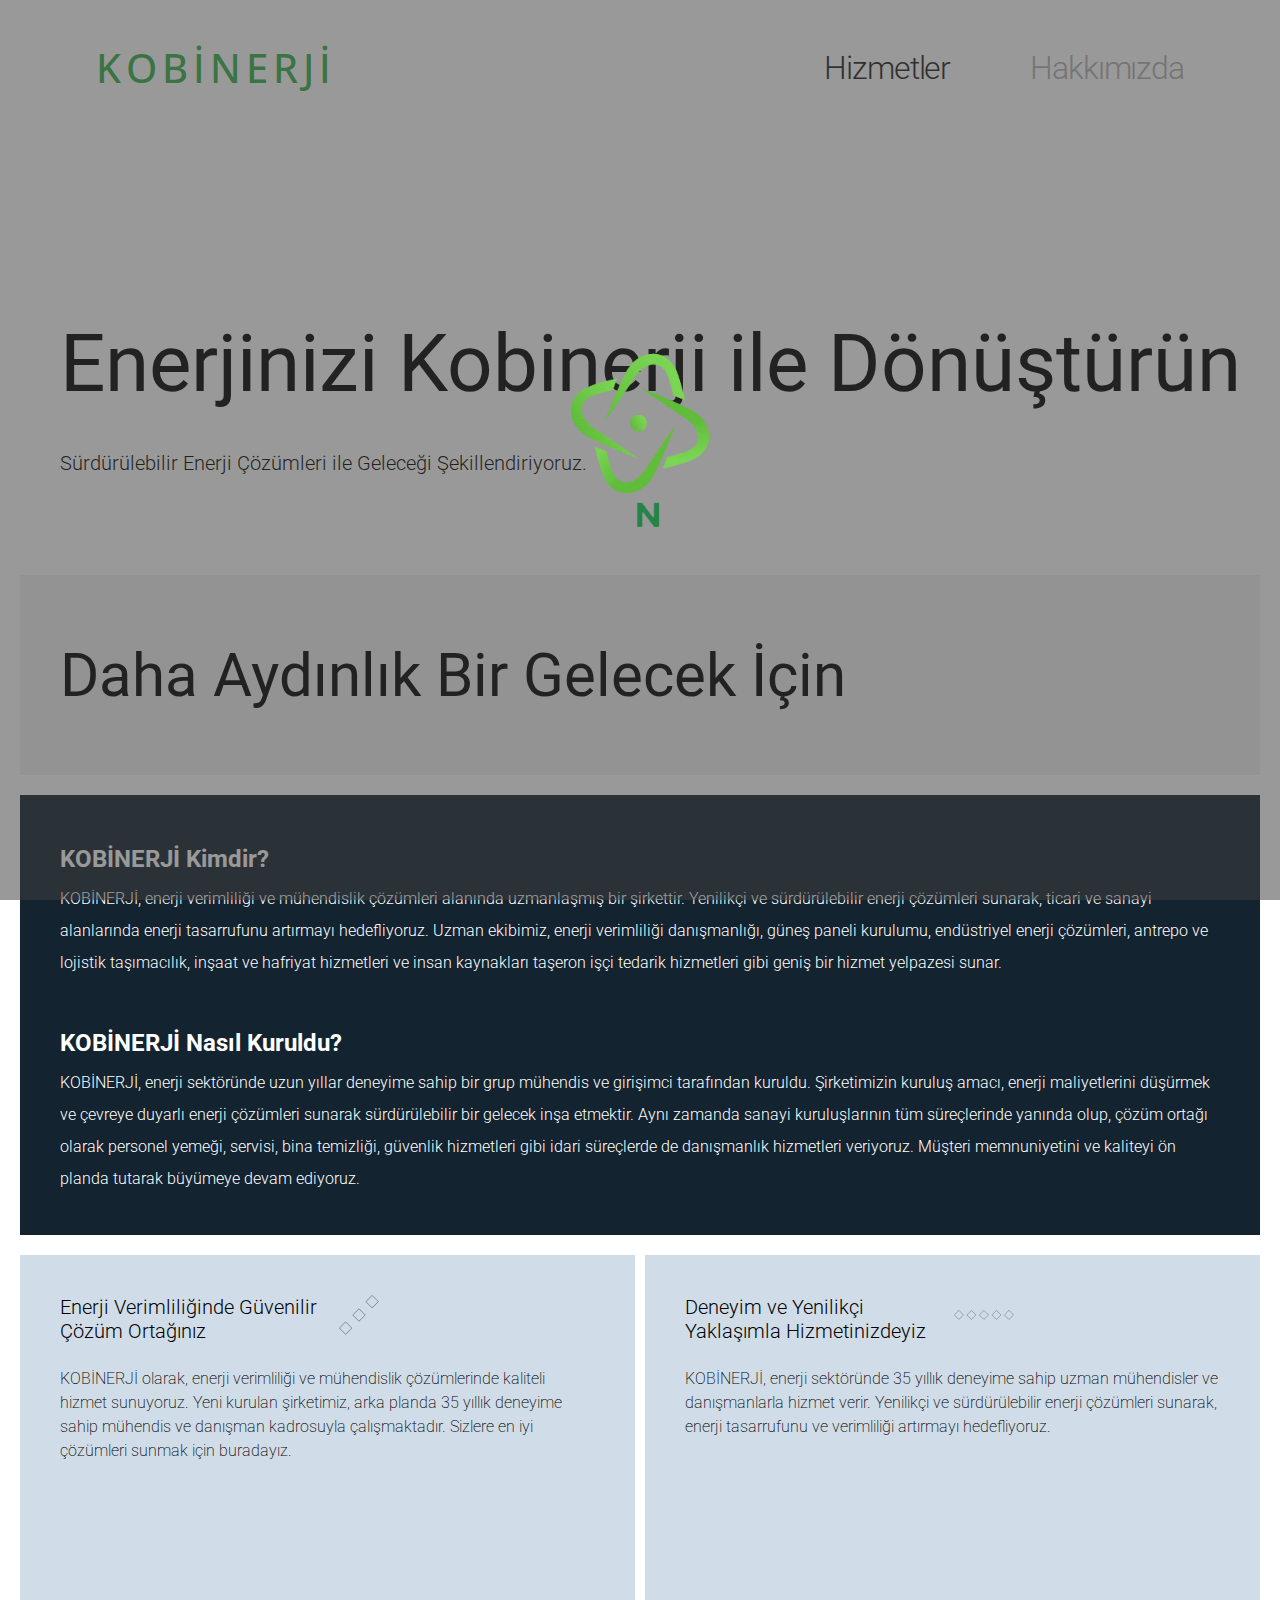
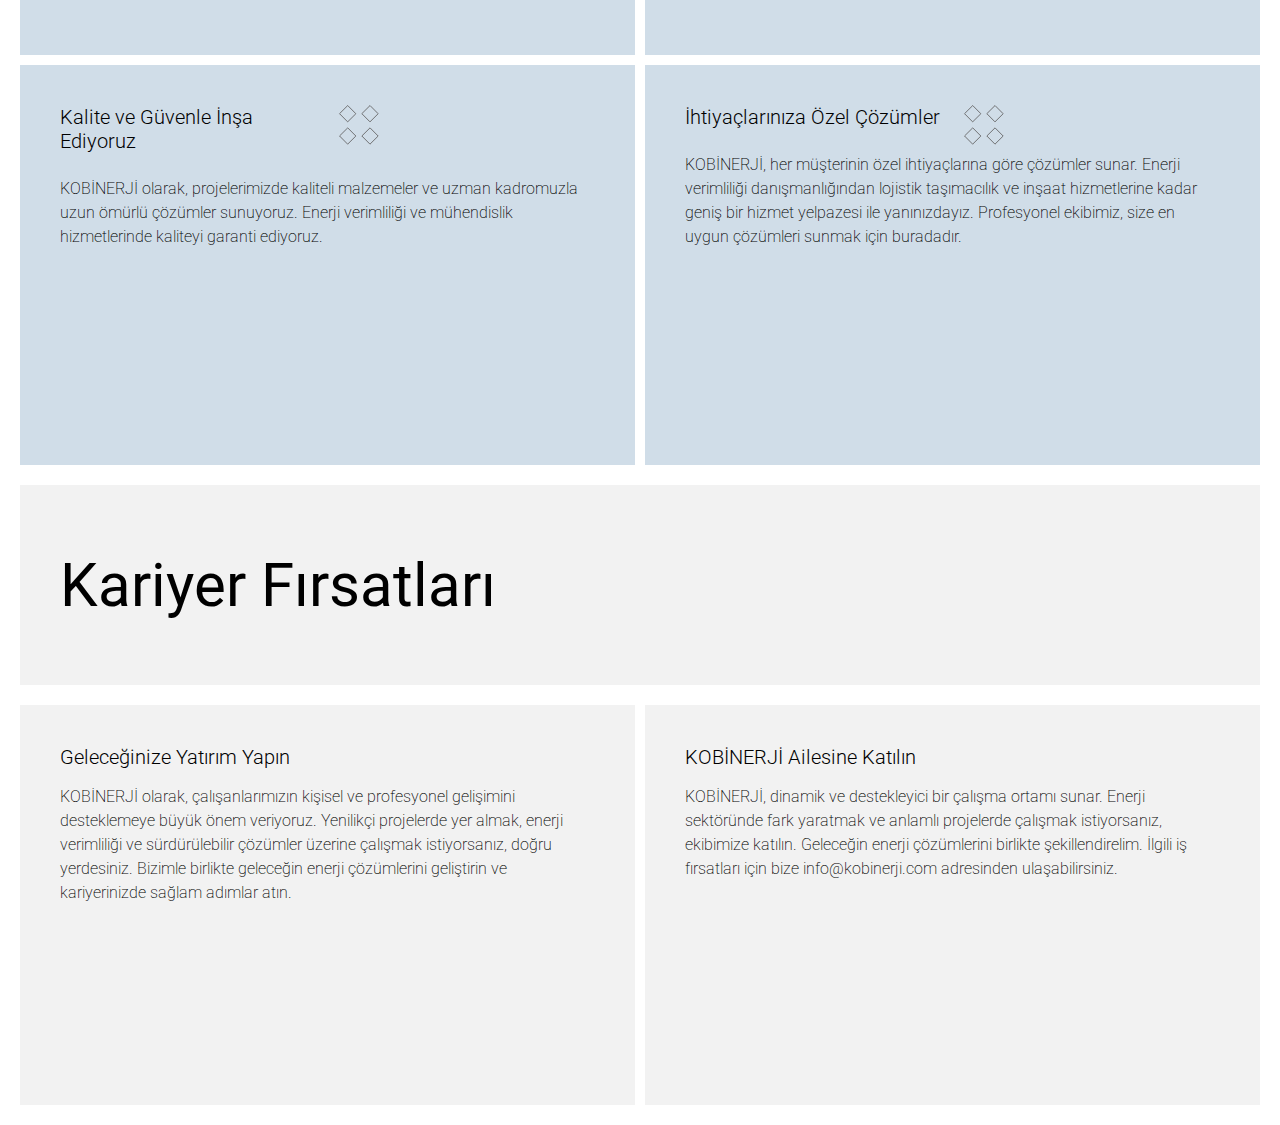
==== about.html @ 81b30db2 "added svg s" ====
<!DOCTYPE html>
<html lang="en">
  <head>
    <meta charset="UTF-8" />
    <meta name="viewport" content="width=device-width, initial-scale=1.0" />
    <title>Document</title>
    <link rel="stylesheet" href="about.css" />
    <link rel="stylesheet" href="style.css" />
    <link rel="preconnect" href="https://fonts.googleapis.com" />
    <link rel="preconnect" href="https://fonts.gstatic.com" crossorigin />
    <link
      href="https://fonts.googleapis.com/css2?family=Roboto:ital,wght@0,100;0,300;0,400;0,500;0,700;0,900;1,100;1,300;1,400;1,500;1,700;1,900&display=swap"
      rel="stylesheet"
    />
    <link
      href="https://fonts.googleapis.com/css2?family=Open+Sans:ital,wght@0,300..800;1,300..800&display=swap"
      rel="stylesheet"
    />
  </head>
  <body>
    <div id="preloader"></div>
    <nav class="nav-bar">
      <ul class="menu">
        <li><a href="index.html" class="link main-logo">KOBİNERJİ</a></li>
        <div class="second-nav-part">
          <li><a href="index.html" class="link">Hizmetler</a></li>
          <li><a href="about.html" class="link active-link">Hakkımızda</a></li>
          <!-- <li><a href="#" class="link">Contact Us</a></li> -->
        </div>
      </ul>
    </nav>

    <main>
      <div class="info-div-1">
        <div class="absolute-pos">
          <h2 class="header-text">Enerjinizi Kobinerji ile Dönüştürün</h2>
          <h4>
            Sürdürülebilir Enerji Çözümleri ile Geleceği Şekillendiriyoruz.
          </h4>
        </div>
      </div>

      <div class="info-div-2">
        <h2 class="header-text-2">Daha Aydınlık Bir Gelecek İçin</h2>
      </div>

      <div class="info-div-3">
        <div class="paragraph-text">
          <h4>KOBİNERJİ Kimdir?</h4>
          <p>
            KOBİNERJİ, enerji verimliliği ve mühendislik çözümleri alanında
            uzmanlaşmış bir şirkettir. Yenilikçi ve sürdürülebilir enerji
            çözümleri sunarak, ticari ve sanayi alanlarında enerji tasarrufunu
            artırmayı hedefliyoruz. Uzman ekibimiz, enerji verimliliği
            danışmanlığı, güneş paneli kurulumu, endüstriyel enerji çözümleri,
            antrepo ve lojistik taşımacılık, inşaat ve hafriyat hizmetleri ve
            insan kaynakları taşeron işçi tedarik hizmetleri gibi geniş bir
            hizmet yelpazesi sunar.
          </p>
        </div>
        <div class="paragraph-text">
          <h4>KOBİNERJİ Nasıl Kuruldu?</h4>
          <p>
            KOBİNERJİ, enerji sektöründe uzun yıllar deneyime sahip bir grup
            mühendis ve girişimci tarafından kuruldu. Şirketimizin kuruluş
            amacı, enerji maliyetlerini düşürmek ve çevreye duyarlı enerji
            çözümleri sunarak sürdürülebilir bir gelecek inşa etmektir. Aynı
            zamanda sanayi kuruluşlarının tüm süreçlerinde yanında olup, çözüm
            ortağı olarak personel yemeği, servisi, bina temizliği, güvenlik
            hizmetleri gibi idari süreçlerde de danışmanlık hizmetleri
            veriyoruz. Müşteri memnuniyetini ve kaliteyi ön planda tutarak
            büyümeye devam ediyoruz.
          </p>
        </div>
      </div>
      <div class="main-grid">
        <div class="grid-item">
          <div class="flex-row">
            <h3>Enerji Verimliliğinde Güvenilir Çözüm Ortağınız</h3>
            <img class="svg" src="Group 99.svg" />
          </div>
          <h4>
            KOBİNERJİ olarak, enerji verimliliği ve mühendislik çözümlerinde
            kaliteli hizmet sunuyoruz. Yeni kurulan şirketimiz, arka planda 35
            yıllık deneyime sahip mühendis ve danışman kadrosuyla çalışmaktadır.
            Sizlere en iyi çözümleri sunmak için buradayız.
          </h4>
        </div>
        <div class="grid-item">
          <div class="flex-row">
            <h3>Deneyim ve Yenilikçi Yaklaşımla Hizmetinizdeyiz</h3>
            <img class="svg" src="Group 101.svg" />
          </div>
          <h4>
            KOBİNERJİ, enerji sektöründe 35 yıllık deneyime sahip uzman
            mühendisler ve danışmanlarla hizmet verir. Yenilikçi ve
            sürdürülebilir enerji çözümleri sunarak, enerji tasarrufunu ve
            verimliliği artırmayı hedefliyoruz.
          </h4>
        </div>
        <div class="grid-item">
          <div class="flex-row">
            <h3>Kalite ve Güvenle İnşa Ediyoruz</h3>
            <img class="svg" src="Group 102.svg" />
          </div>
          <h4>
            KOBİNERJİ olarak, projelerimizde kaliteli malzemeler ve uzman
            kadromuzla uzun ömürlü çözümler sunuyoruz. Enerji verimliliği ve
            mühendislik hizmetlerinde kaliteyi garanti ediyoruz.
          </h4>
        </div>
        <div class="grid-item">
          <div class="flex-row">
            <h3>İhtiyaçlarınıza Özel Çözümler</h3>
            <img class="svg" src="Group 102.svg" />
          </div>
          <h4>
            KOBİNERJİ, her müşterinin özel ihtiyaçlarına göre çözümler sunar.
            Enerji verimliliği danışmanlığından lojistik taşımacılık ve inşaat
            hizmetlerine kadar geniş bir hizmet yelpazesi ile yanınızdayız.
            Profesyonel ekibimiz, size en uygun çözümleri sunmak için buradadır.
          </h4>
        </div>
      </div>

      <div class="info-div-2">
        <h2 class="header-text-2">Kariyer Fırsatları</h2>
      </div>

      <div class="main-grid">
        <div class="grid-item color-grey">
          <h3>Geleceğinize Yatırım Yapın</h3>
          <h4>
            KOBİNERJİ olarak, çalışanlarımızın kişisel ve profesyonel gelişimini
            desteklemeye büyük önem veriyoruz. Yenilikçi projelerde yer almak,
            enerji verimliliği ve sürdürülebilir çözümler üzerine çalışmak
            istiyorsanız, doğru yerdesiniz. Bizimle birlikte geleceğin enerji
            çözümlerini geliştirin ve kariyerinizde sağlam adımlar atın.
          </h4>
        </div>

        <div class="grid-item color-grey">
          <h3>KOBİNERJİ Ailesine Katılın</h3>
          <h4>
            KOBİNERJİ, dinamik ve destekleyici bir çalışma ortamı sunar. Enerji
            sektöründe fark yaratmak ve anlamlı projelerde çalışmak
            istiyorsanız, ekibimize katılın. Geleceğin enerji çözümlerini
            birlikte şekillendirelim. İlgili iş fırsatları için bize
            info@kobinerji.com adresinden ulaşabilirsiniz.
          </h4>
        </div>
      </div>
    </main>
    <script src="about.js"></script>
  </body>
</html>
---- about.css ----
main {
  padding: 20px 20px;
  display: flex;
  flex-direction: column;
  gap: 20px;
}

.info-div-1 {
  width: 100%;
  padding: 40px;
  height: 400px;
  background: no-repeat url("banner-image.jpg");
  background-size: cover;
  position: relative;
}
.header-text {
  margin-top: auto;
  font-size: 80px;
  font-weight: 400;
}

.info-div-1 h4 {
  padding-top: 40px;
  font-size: 20px;
  font-weight: 300;
}

.absolute-pos {
  position: absolute;
  bottom: 80px;
}

.header-text-2 {
  font-size: 60px;
  font-weight: 400;
}

.info-div-2 {
  display: flex;
  align-items: center;
  width: 100%;
  height: 200px;
  background-color: #f2f2f2;
  padding: 40px;
}

.info-div-3 {
  display: flex;
  flex-direction: column;
  align-items: center;
  gap: 40px;
  width: 100%;
  background-color: #13232f;
  padding: 40px;
  color: white;
}

.paragraph-text {
  font-size: 24px;
  font-weight: 300;
  line-height: 2rem;
}

.paragraph-text h4 {
  padding-top: 8px;
  margin-bottom: 8px;
}

.paragraph-text p {
  font-size: 16px;
  line-height: 2rem;
}

.main-grid {
  display: grid;
  width: 100%;
  grid-gap: 10px;
  grid-template-columns: 1fr 1fr;
  height: fit-content;
}

.grid-item {
  padding-top: 40px;
  padding: 40px;
  min-height: 400px;
  background-color: #d0dde8;
  display: flex;
  flex-direction: column;
  align-items: flex-start;
  justify-content: flex-start;
}

.grid-item h3 {
  font-size: 20px;
  padding-bottom: 16px;
  font-weight: 300;
  width: 24ch;
}

.grid-item h4 {
  font-size: 16px;
  font-weight: 200;
  line-height: 1.5rem;
}

.color-grey {
  background-color: #f2f2f2 !important;
}

.svg {
  width: 60px;
  height: 40px;
}

@media (max-width: 850px) {
  .header-text {
    font-size: 60px;
  }
  .header-text-2 {
    font-size: 30px;
  }
}

@media (max-width: 600px) {
  .header-text {
    font-size: 40px;
  }
  .header-text-2 {
    font-size: 30px;
  }

  .grid-item {
    padding: 20px;
    padding-top: 40px;
  }

  .main-grid {
    grid-template-columns: 1fr;
  }
}
@media (max-width: 400px) {
  .info-div-1 {
    padding: 10px;
  }
  .info-div-2 {
    padding: 10px;
  }
  .info-div-3 {
    padding: 20px;
  }

  .grid-item {
    padding: 10px;
  }

  /* .grid-item h4 {
    font-size: 12px;
  }
  .grid-item h3 {
    font-size: 16px;
  } */
}
---- style.css ----
body::-webkit-scrollbar {
  display: none;
}

.example {
  -ms-overflow-style: none; /* IE and Edge */
  scrollbar-width: none; /* Firefox */
}

* {
  margin: 0;
  padding: 0;
  font-family: "Roboto", sans-serif;
  box-sizing: border-box;
}

ul {
  list-style-type: none;
}

.body {
  width: 100%;
  height: 100%;
}

a {
  cursor: pointer;
}

.container {
  font-family: "Roboto", sans-serif;
  margin: 0 auto;
  height: 85vh;
  overflow-y: scroll;
  scroll-snap-type: y mandatory;
  bottom: 0px;
  width: 85%;
}

.project {
  height: 100%;
  scroll-snap-align: start;
  scroll-snap-stop: always;
  position: relative;
}

.absolute-text-4,
.absolute-text-5,
.absolute-text-3,
.absolute-text-2,
.absolute-text-1 {
  position: absolute;
  bottom: 40%;
  left: -50%;
  transform: translate(0%, -50%);
  opacity: 0;
  font-size: 120px;
}

.header-pic-container {
  position: relative;
}

.header-cont-text {
  position: absolute;
  bottom: 10%;
  font-size: 60px;
  color: rgb(255, 255, 255);
  padding-left: 40px;
  text-shadow: 0px 0px 6px rgb(167, 167, 167);
}

.text-color-1 {
  color: rgb(255, 255, 255);
}

.text-color-2 {
  color: rgb(255, 241, 228);
}

.text-color-3 {
  color: rgb(255, 255, 255);
}
.text-color-4 {
  color: rgb(255, 255, 255);
}

.main-photo {
  object-fit: cover;
  height: 100%;
  width: 100%;
}

.photo-slider-flex {
  display: flex;
  flex-direction: row;
  justify-content: center;
  gap: 10px;
  position: relative;
  width: 100%;
  height: 85%;
}

.img-main {
  height: 600px;
  width: 100%;
  object-fit: cover;
}

.progress-slider {
  display: flex;
  flex-direction: column;
  gap: 20px;
  position: absolute;
  top: 55%;
  right: 60px;
  transform: translateY(-50%);
}

.slider-item {
  width: 20px;
  height: 2px;
  background-color: rgb(216, 216, 216);
}

.link {
  /* 
    text-transform: uppercase;*/
  text-decoration: none;
  color: #1f1f1f;
  font-size: 32px;
  font-weight: 300;
  line-height: 38px;
  letter-spacing: -0.035em;
  white-space: nowrap;
}

.link:hover {
  color: rgb(179, 176, 176);
}

.menu {
  display: flex;
  width: 100%;
  justify-content: space-between;
  margin-left: 7.5%;
  margin-right: 7.5%;
}

.second-nav-part {
  display: flex;
  gap: 80px;
}

.nav-bar {
  /* height: 20%;
  position: sticky;
  top: 0;
  left: 7.5%;
  right: 7.5%; */
  display: flex;
  align-items: center;
  height: 15vh;
}

.hide-scrolling {
  overflow-y: hidden;
}

.hide-item {
  display: none;
}

.details-container {
  width: 100%;
  padding: 20px 20px;
  margin-top: 40px;
}

.detail-element {
  display: flex;
  align-items: center;
  width: 100%;
  gap: 40px;
  padding: 20px 20px;
  border-radius: 8px;
  box-shadow: rgba(0, 0, 0, 0.05) 0px 0px 0px 1px,
    rgb(209, 213, 219) 0px 0px 0px 1px inset;
}

.details-column {
  display: flex;
  flex-direction: column;
  justify-content: center;
  align-items: center;
  gap: 60px;
  width: 100%;
}

.order-left {
  order: -3;
}

.paragraph-style {
  width: 50ch;
  line-height: 1.5;
  font-size: 24px;
  font-weight: 300;
  padding-left: 8px;
  padding-top: 8px;
}

.image-style {
  width: 60%;
  height: 100%;
  max-height: 800px;
  border-radius: 6px;
}

#preloader {
  background: hsla(0, 0%, 25%, 0.533) url(kobinerji_gf_Animated_Logo_3.gif)
    no-repeat center center;
  background-size: 200px;
  height: 100vh;
  width: 100%;
  position: fixed;
  z-index: 100;
}

.main-logo {
  color: rgb(52, 175, 70);
  font-weight: 500;
  font-size: 40px !important;
  letter-spacing: 5px;
  font-family: "Open Sans", sans-serif;
}

.special-design {
  background-color: #1f1f1f;
  color: aliceblue;
}

.active-link {
  color: rgb(179, 176, 176);
}

.highlighted-text {
  font-size: 28px;
  font-weight: 500;
  margin-bottom: 6px;
}

.flex-row {
  display: flex;
  gap: 5px;
  margin-bottom: 8px;
}

@media (max-width: 1250px) {
  .progress-slider {
    right: 20px;
  }
}

@media (max-width: 1450px) {
  .image-style {
    max-width: 700px;
  }
}

@media (max-width: 1300px) {
  .image-style {
    max-width: 600px;
  }
}

@media (max-width: 1150px) {
  .paragraph-style {
    font-size: 20px;
    font-weight: 400;
  }

  .image-style {
    max-width: 500px;
    max-height: 400px;
  }

  /* .second-nav-part {
    gap: 40px;
  } */
}

@media (max-width: 1050px) {
  .project h3 {
    font-size: 80px;
  }
}

@media (max-width: 800px) {
  .image-style {
    width: 50%;
    height: 100%;
  }
  .paragraph-style {
    width: 50%;
  }
}

@media (max-width: 950px) {
  .order-left {
    order: 0;
  }

  .image-style {
    order: -1;
  }

  .detail-element {
    padding: 20px 10px;
    flex-direction: column;
  }
  .image-style {
    width: 100%;
    height: 100%;
    max-width: none;
    max-height: 500px;
  }
  .paragraph-style {
    padding-top: 10px;
    padding-left: 10px;
    width: 100%;
    line-height: 2.3rem;
    font-size: 24px;
    /* text-align: center; */
  }
}

@media (max-width: 750px) {
  .link {
    font-size: 16px;
  }

  .main-logo {
    font-size: 24px !important;
  }

  .second-nav-part {
    gap: 30px;
  }

  .progress-slider {
    right: 10px;
  }

  .project h3 {
    font-size: 60px;
  }
}

@media (max-width: 600px) {
  .project h3 {
    font-size: 60px;
  }
}

@media (max-width: 400px) {
  .link {
    font-size: 16px;
  }

  .second-nav-part {
    gap: 10px;
  }

  .progress-slider {
    right: 10px;
  }

  .paragraph-style {
    font-size: 16px;
    line-height: 1.8rem;
  }

  .header-cont-text {
    font-size: 40px;
  }
  .menu {
    margin: 10px 8px;
  }
}

@media (max-width: 380px) {
  .main-logo {
    font-size: 16px !important;
  }

  .second-nav-part {
    gap: 10px;
  }

  .progress-slider {
    right: 4px;
  }

  .slider-item {
    width: 15px;
  }

  .project h3 {
    font-size: 40px;
  }
}
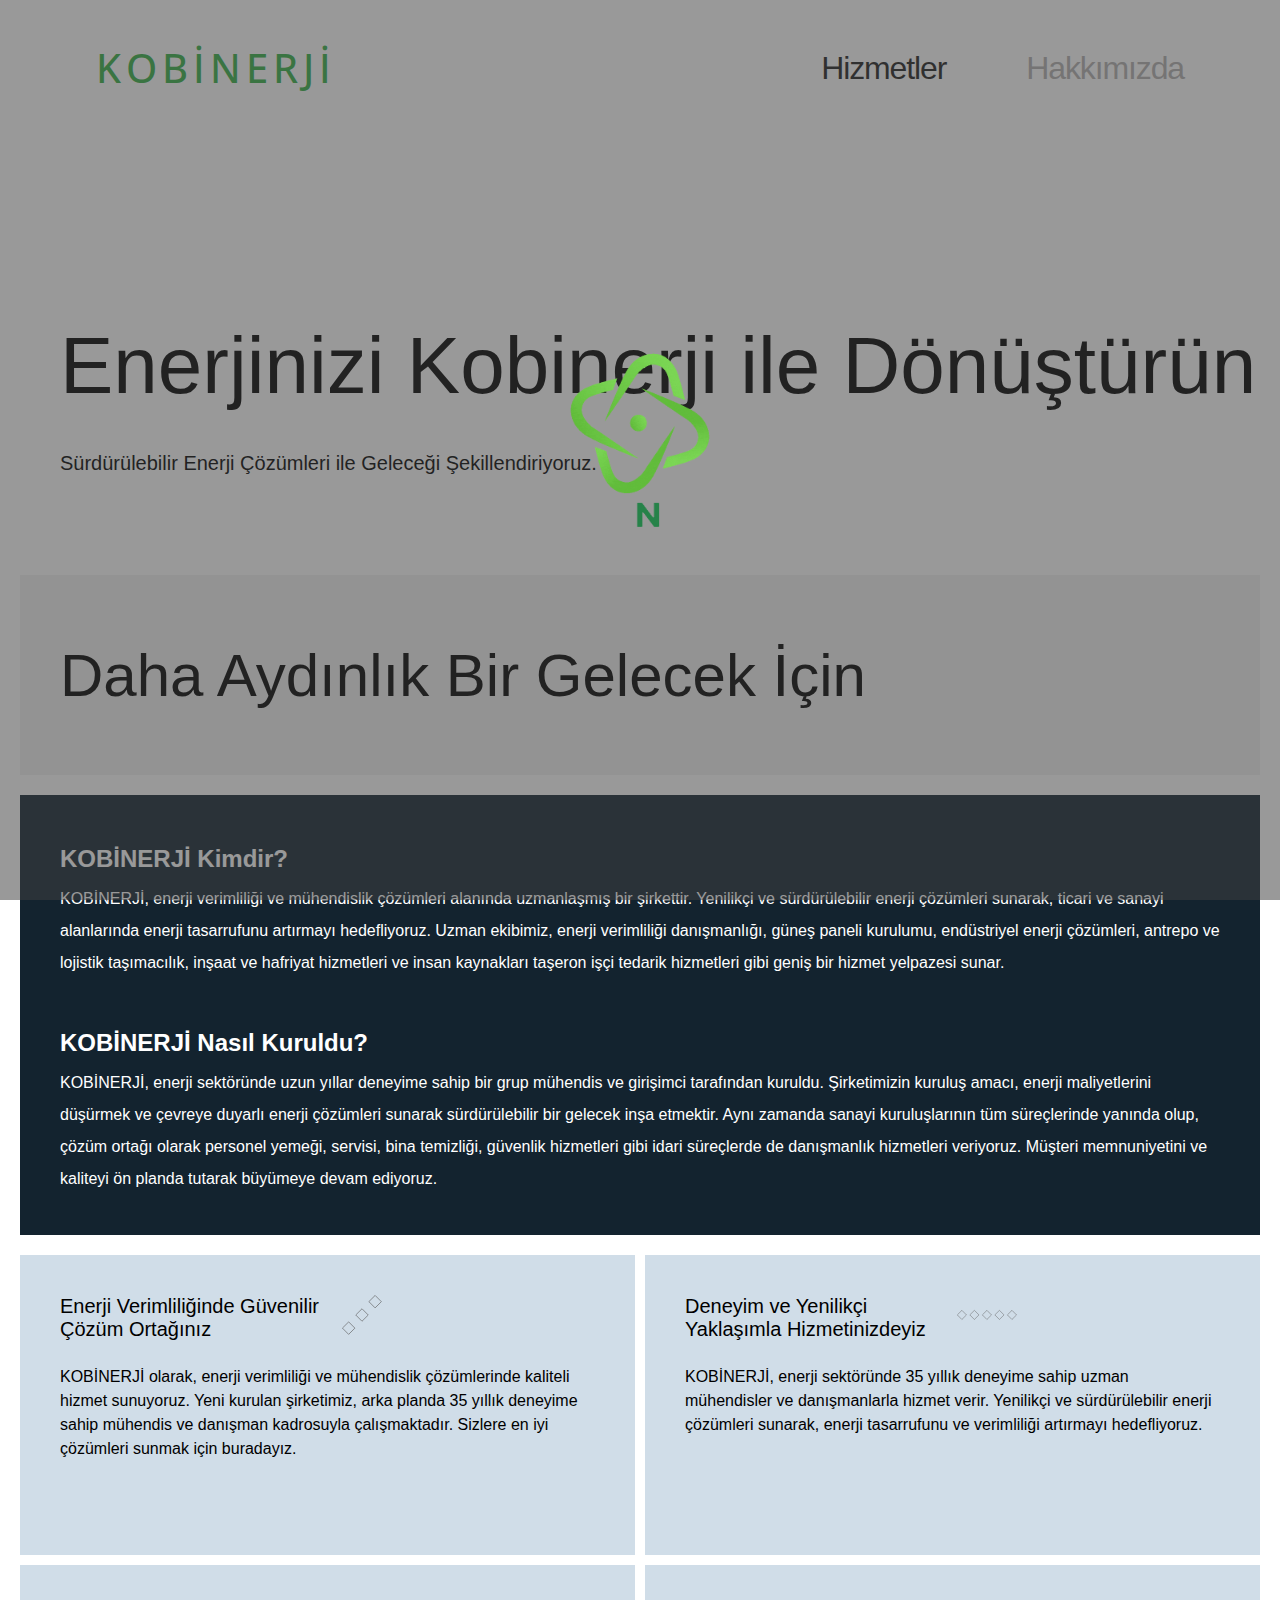
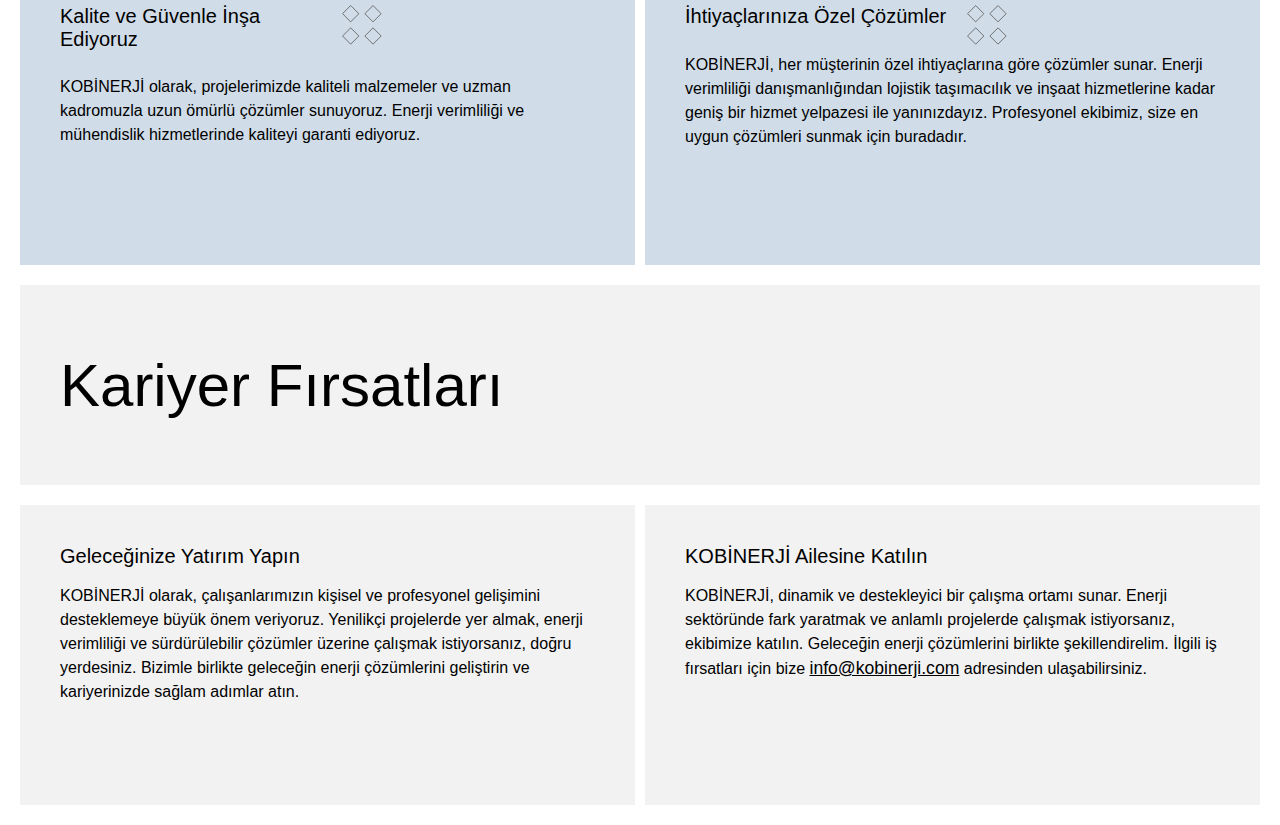
==== commit 657bab13: "Some font changes" ====
--- a/about.html
+++ b/about.html
@@ -4,8 +4,8 @@
     <meta charset="UTF-8" />
     <meta name="viewport" content="width=device-width, initial-scale=1.0" />
     <title>Document</title>
+    <link rel="stylesheet" href="style.css" />
     <link rel="stylesheet" href="about.css" />
-    <link rel="stylesheet" href="style.css" />
     <link rel="preconnect" href="https://fonts.googleapis.com" />
     <link rel="preconnect" href="https://fonts.gstatic.com" crossorigin />
     <link
@@ -146,7 +146,8 @@
             sektöründe fark yaratmak ve anlamlı projelerde çalışmak
             istiyorsanız, ekibimize katılın. Geleceğin enerji çözümlerini
             birlikte şekillendirelim. İlgili iş fırsatları için bize
-            info@kobinerji.com adresinden ulaşabilirsiniz.
+            <span class="bold-text-underlined">info@kobinerji.com</span>
+            adresinden ulaşabilirsiniz.
           </h4>
         </div>
       </div>
--- a/style.css
+++ b/style.css
@@ -10,7 +10,8 @@
 * {
   margin: 0;
   padding: 0;
-  font-family: "Roboto", sans-serif;
+  /* font-family: "Roboto", sans-serif; */
+  font-family: Helvetica Neue, Arial, sans-serif;
   box-sizing: border-box;
 }
 
@@ -28,7 +29,6 @@
 }
 
 .container {
-  font-family: "Roboto", sans-serif;
   margin: 0 auto;
   height: 85vh;
   overflow-y: scroll;
@@ -67,7 +67,7 @@
   font-size: 60px;
   color: rgb(255, 255, 255);
   padding-left: 40px;
-  text-shadow: 0px 0px 6px rgb(167, 167, 167);
+  text-shadow: 0px 0px 4px rgba(175, 175, 175, 0.907);
 }
 
 .text-color-1 {
--- a/about.css
+++ b/about.css
@@ -35,6 +35,9 @@
   font-weight: 400;
 }
 
+* {
+  font-family: Helvetica Neue, Arial, sans-serif;
+}
 .info-div-2 {
   display: flex;
   align-items: center;
@@ -82,24 +85,29 @@
 .grid-item {
   padding-top: 40px;
   padding: 40px;
-  min-height: 400px;
+  min-height: 300px;
   background-color: #d0dde8;
   display: flex;
   flex-direction: column;
   align-items: flex-start;
   justify-content: flex-start;
 }
+.bold-text-underlined {
+  text-decoration: underline;
+  font-weight: 500;
+  font-size: 1.1em;
+}
 
 .grid-item h3 {
   font-size: 20px;
   padding-bottom: 16px;
-  font-weight: 300;
+  font-weight: 400;
   width: 24ch;
 }
 
 .grid-item h4 {
   font-size: 16px;
-  font-weight: 200;
+  font-weight: 300;
   line-height: 1.5rem;
 }
 
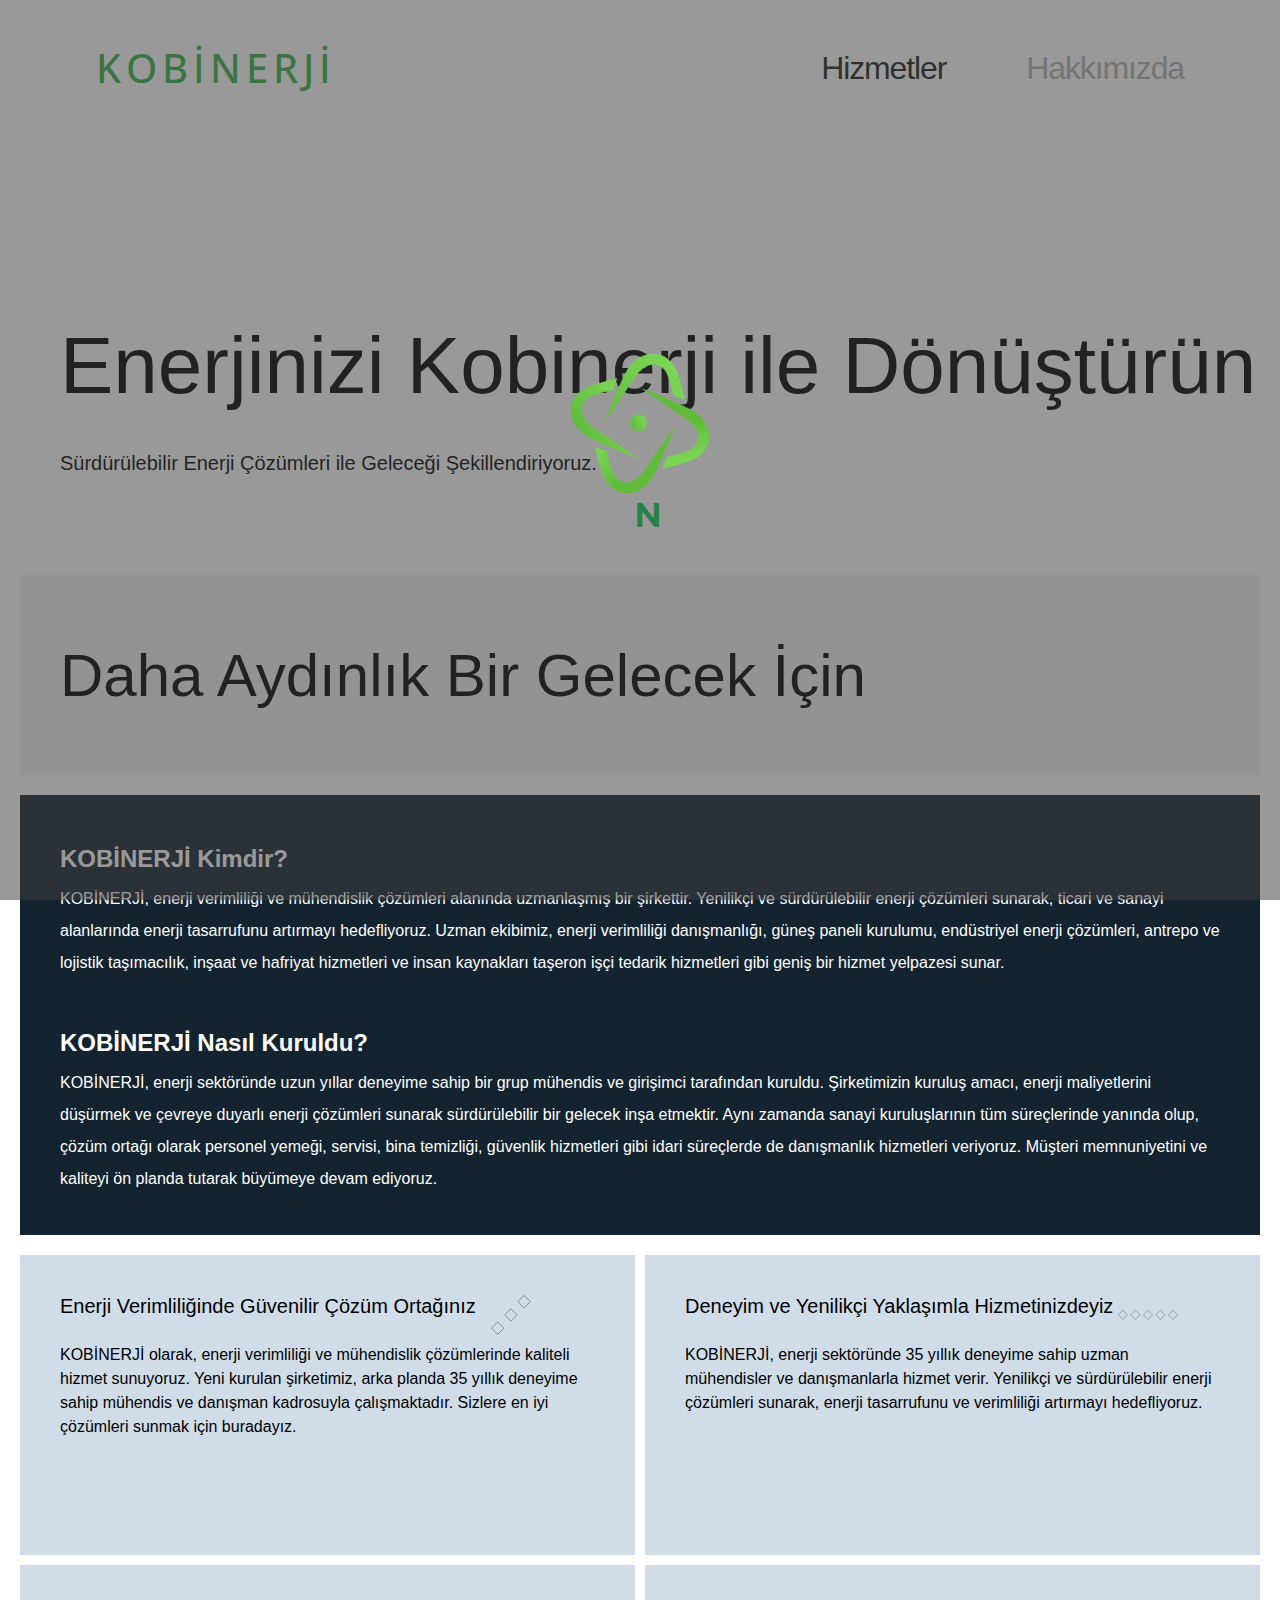
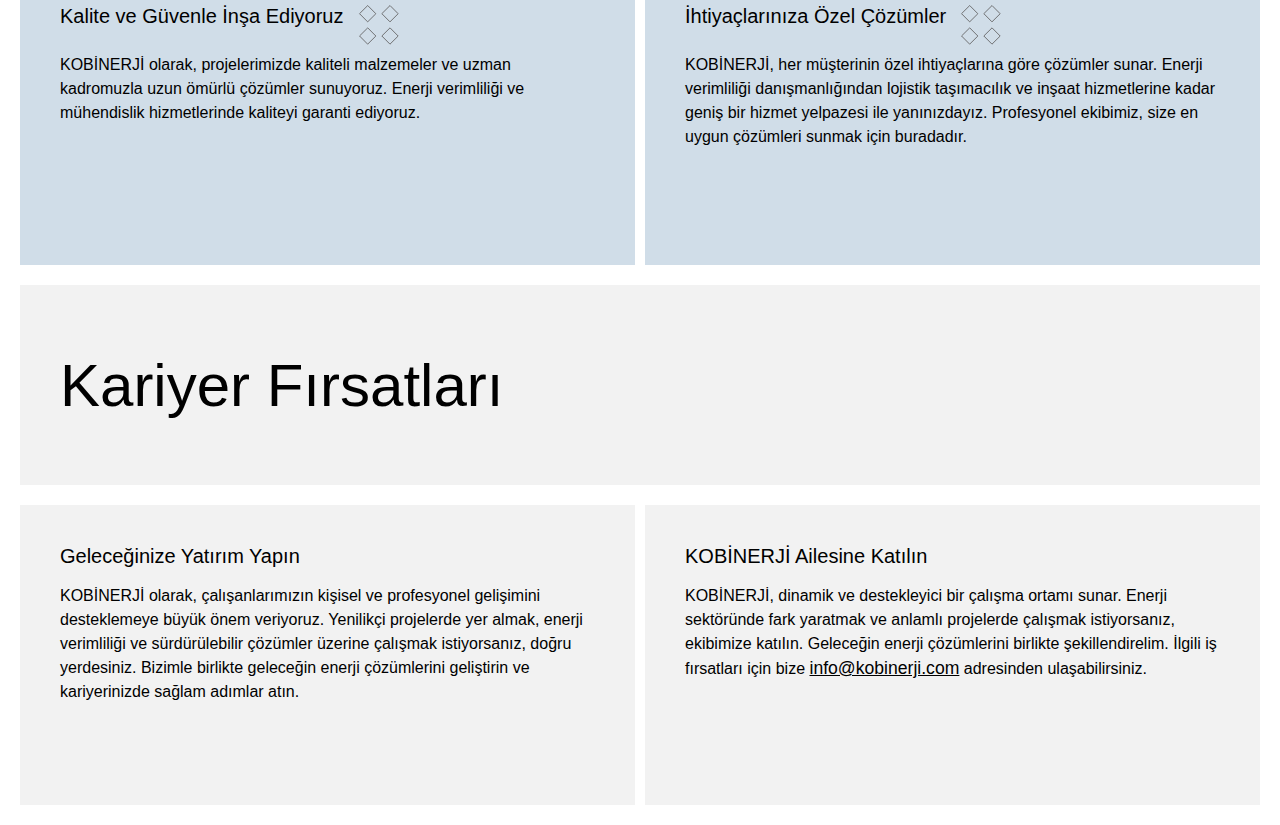
==== commit 836cb01a: "nav links" ====
--- a/about.html
+++ b/about.html
@@ -24,7 +24,7 @@
         <li><a href="index.html" class="link main-logo">KOBİNERJİ</a></li>
         <div class="second-nav-part">
           <li><a href="index.html" class="link">Hizmetler</a></li>
-          <li><a href="about.html" class="link active-link">Hakkımızda</a></li>
+          <li><a href="#" class="link active-link">Hakkımızda</a></li>
           <!-- <li><a href="#" class="link">Contact Us</a></li> -->
         </div>
       </ul>
--- a/style.css
+++ b/style.css
@@ -64,6 +64,8 @@
 .header-cont-text {
   position: absolute;
   bottom: 10%;
+  left: -1000%;
+  /* width: 24ch; */
   font-size: 60px;
   color: rgb(255, 255, 255);
   padding-left: 40px;
@@ -380,12 +382,12 @@
     font-size: 16px;
     line-height: 1.8rem;
   }
-
-  .header-cont-text {
-    font-size: 40px;
-  }
   .menu {
     margin: 10px 8px;
+  }
+
+  .header-cont-text {
+    font-size: 30px;
   }
 }
 
@@ -410,3 +412,9 @@
     font-size: 40px;
   }
 }
+
+@media (max-width: 380px) {
+  .link {
+    font-size: 12px;
+  }
+}
--- a/about.css
+++ b/about.css
@@ -102,7 +102,7 @@
   font-size: 20px;
   padding-bottom: 16px;
   font-weight: 400;
-  width: 24ch;
+  /* width: 24ch; */
 }
 
 .grid-item h4 {
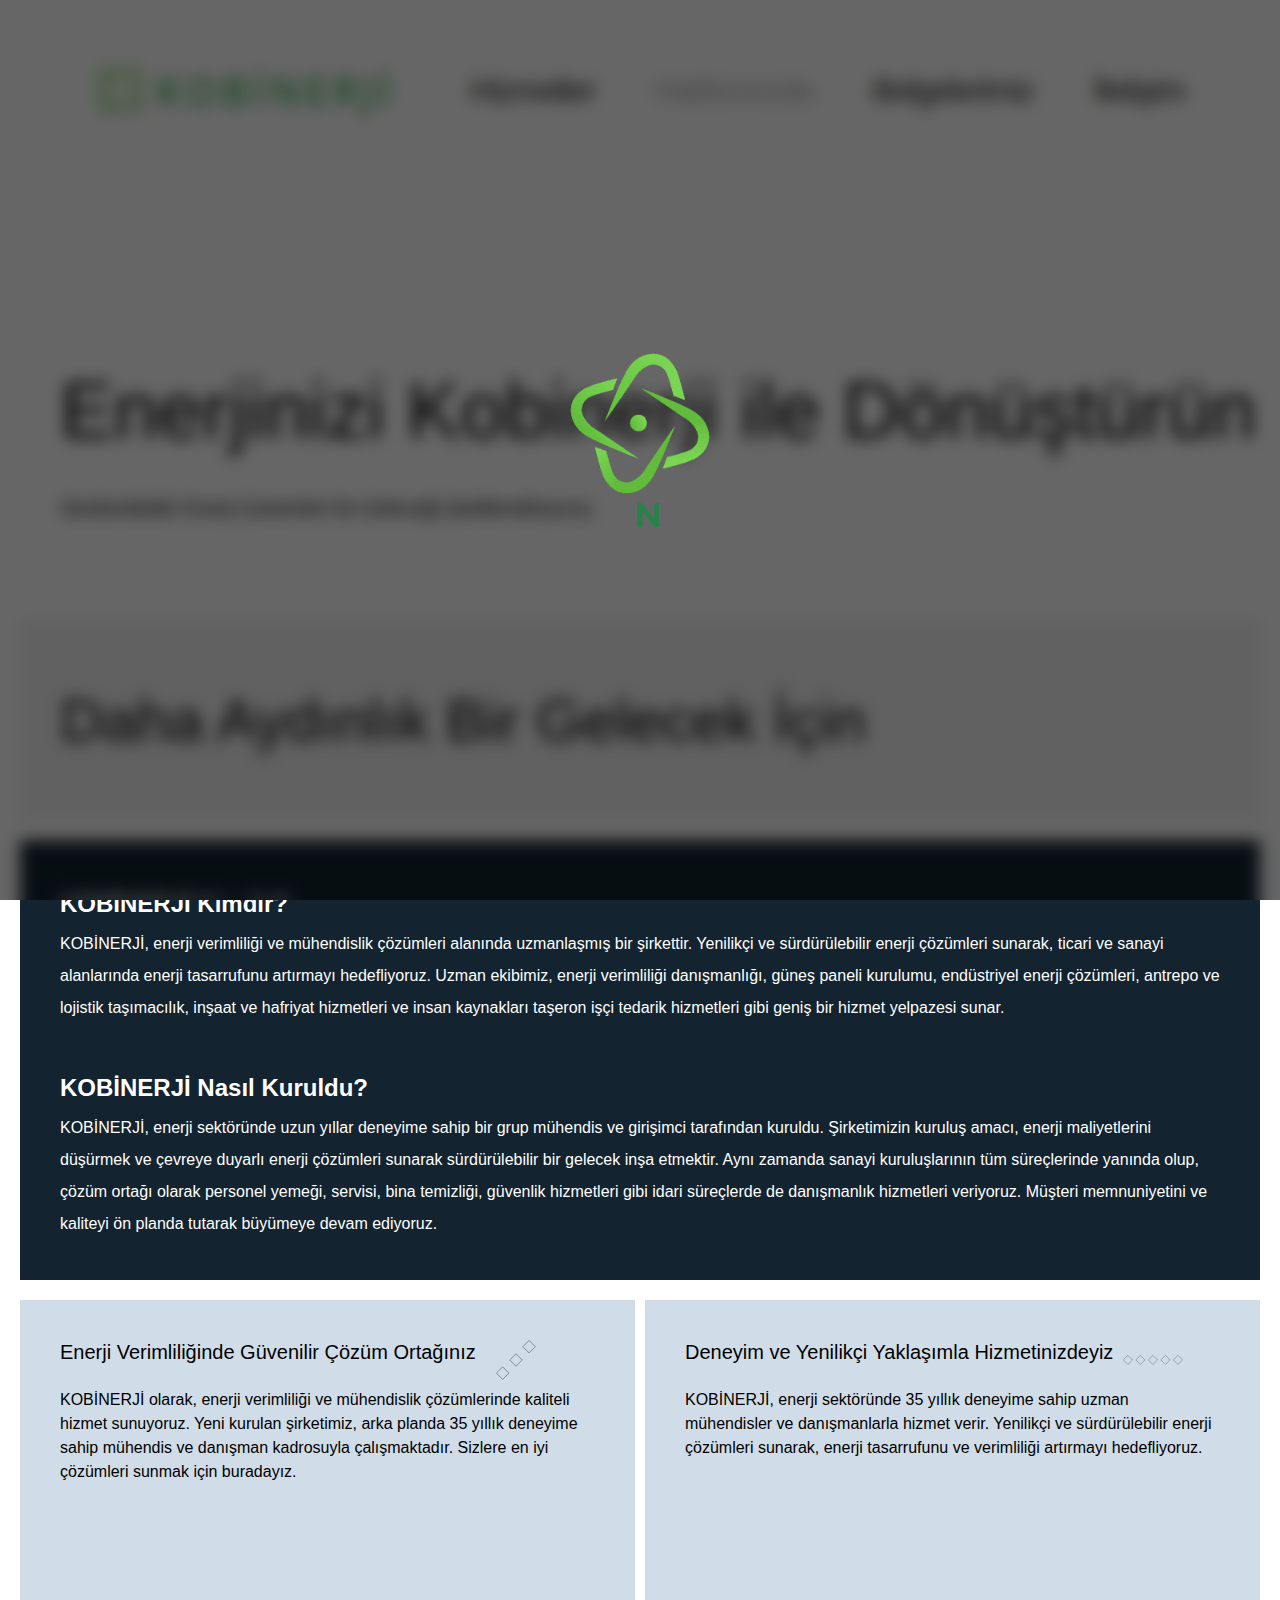
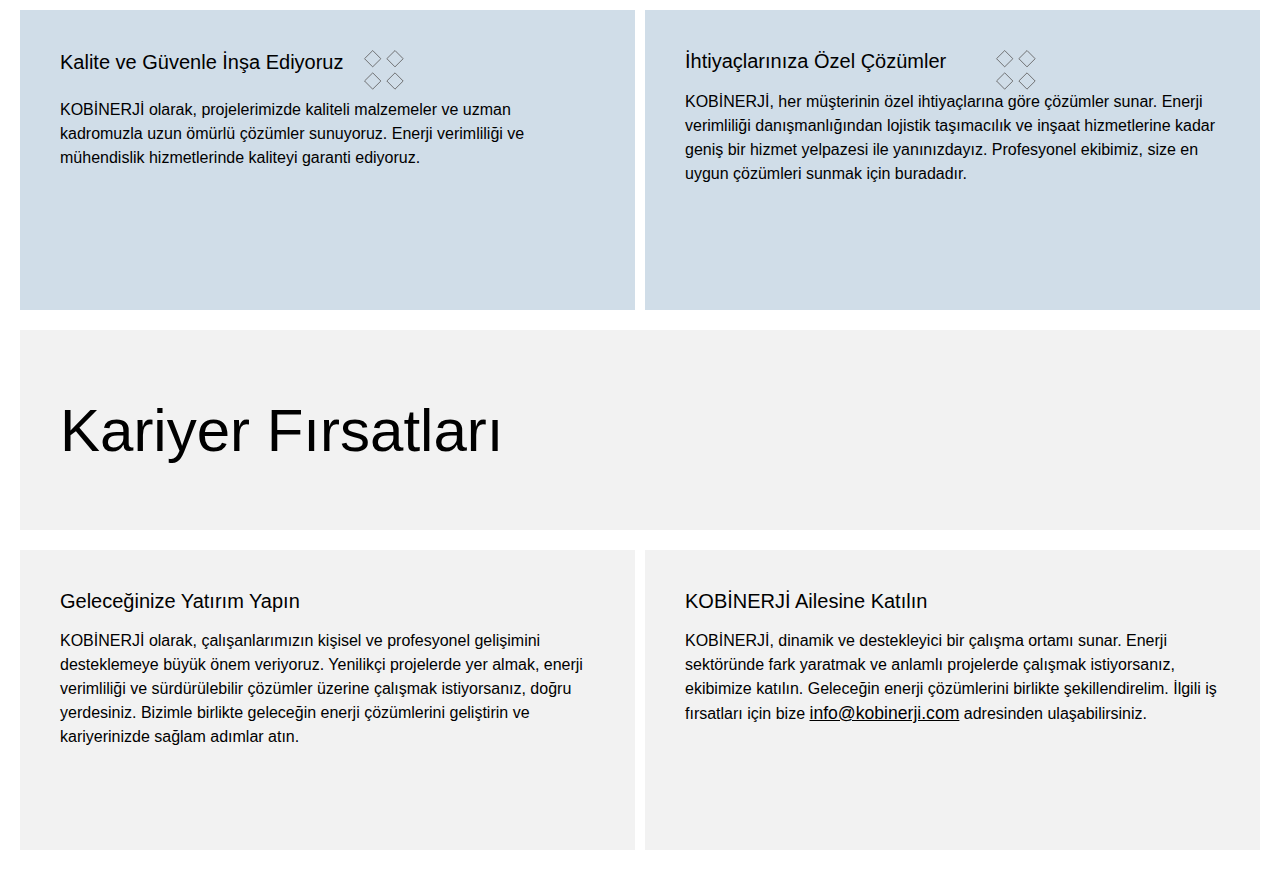
==== commit 318b535e: "added logo" ====
--- a/about.html
+++ b/about.html
@@ -21,10 +21,16 @@
     <div id="preloader"></div>
     <nav class="nav-bar">
       <ul class="menu">
-        <li><a href="index.html" class="link main-logo">KOBİNERJİ</a></li>
+        <li>
+          <div class="logo-div">
+            <img src="logo.svg" /><a href="#" class="main-logo">KOBİNERJİ</a>
+          </div>
+        </li>
         <div class="second-nav-part">
           <li><a href="index.html" class="link">Hizmetler</a></li>
           <li><a href="#" class="link active-link">Hakkımızda</a></li>
+          <li><a href="credientals.html" class="link">Belgelerimiz</a></li>
+          <li><a href="contact.html" class="link">İletişim</a></li>
           <!-- <li><a href="#" class="link">Contact Us</a></li> -->
         </div>
       </ul>
@@ -110,7 +116,7 @@
           </h4>
         </div>
         <div class="grid-item">
-          <div class="flex-row">
+          <div class="flex-row-main">
             <h3>İhtiyaçlarınıza Özel Çözümler</h3>
             <img class="svg" src="Group 102.svg" />
           </div>
--- a/style.css
+++ b/style.css
@@ -7,11 +7,18 @@
   scrollbar-width: none; /* Firefox */
 }
 
+input,
+button,
+textarea,
+select {
+  font: inherit;
+}
+
 * {
   margin: 0;
   padding: 0;
-  /* font-family: "Roboto", sans-serif; */
-  font-family: Helvetica Neue, Arial, sans-serif;
+  font-family: "Roboto", sans-serif;
+  /* font-family: Helvetica Neue, Arial, sans-serif; */
   box-sizing: border-box;
 }
 
@@ -20,8 +27,9 @@
 }
 
 .body {
-  width: 100%;
-  height: 100%;
+  /* width: 100%;
+  height: 100%; */
+  padding: 0px;
 }
 
 a {
@@ -30,11 +38,12 @@
 
 .container {
   margin: 0 auto;
-  height: 85vh;
+  /* height: 85vh; */
   overflow-y: scroll;
   scroll-snap-type: y mandatory;
   bottom: 0px;
   width: 85%;
+  /* max-width: 1320px; */
 }
 
 .project {
@@ -44,6 +53,7 @@
   position: relative;
 }
 
+.absolute-text-6,
 .absolute-text-4,
 .absolute-text-5,
 .absolute-text-3,
@@ -55,7 +65,13 @@
   transform: translate(0%, -50%);
   opacity: 0;
   font-size: 120px;
-}
+  width: 80%;
+}
+
+/* .absolute-text-2 {
+  font-size: 100px;
+  bottom: 25%;
+} */
 
 .header-pic-container {
   position: relative;
@@ -69,7 +85,7 @@
   font-size: 60px;
   color: rgb(255, 255, 255);
   padding-left: 40px;
-  text-shadow: 0px 0px 4px rgba(175, 175, 175, 0.907);
+  text-shadow: -2px 2px 2px rgb(101 90 90);
 }
 
 .text-color-1 {
@@ -100,7 +116,7 @@
   gap: 10px;
   position: relative;
   width: 100%;
-  height: 85%;
+  height: 80vh;
 }
 
 .img-main {
@@ -147,11 +163,14 @@
   justify-content: space-between;
   margin-left: 7.5%;
   margin-right: 7.5%;
+  /* margin-top: 40px;
+  margin-bottom: 20px; */
 }
 
 .second-nav-part {
   display: flex;
-  gap: 80px;
+  gap: 60px;
+  align-items: center;
 }
 
 .nav-bar {
@@ -162,7 +181,7 @@
   right: 7.5%; */
   display: flex;
   align-items: center;
-  height: 15vh;
+  height: 20vh;
 }
 
 .hide-scrolling {
@@ -182,6 +201,7 @@
 .detail-element {
   display: flex;
   align-items: center;
+  justify-content: space-between;
   width: 100%;
   gap: 40px;
   padding: 20px 20px;
@@ -216,25 +236,18 @@
   width: 60%;
   height: 100%;
   max-height: 800px;
-  border-radius: 6px;
+  border-radius: 2px;
 }
 
 #preloader {
-  background: hsla(0, 0%, 25%, 0.533) url(kobinerji_gf_Animated_Logo_3.gif)
-    no-repeat center center;
+  background: rgba(0, 0, 0, 0.6) url(kobinerji_gf_Animated_Logo_3.gif) no-repeat
+    center center;
+  backdrop-filter: blur(8px);
   background-size: 200px;
-  height: 100vh;
+  height: 100%;
   width: 100%;
   position: fixed;
   z-index: 100;
-}
-
-.main-logo {
-  color: rgb(52, 175, 70);
-  font-weight: 500;
-  font-size: 40px !important;
-  letter-spacing: 5px;
-  font-family: "Open Sans", sans-serif;
 }
 
 .special-design {
@@ -254,8 +267,245 @@
 
 .flex-row {
   display: flex;
-  gap: 5px;
+  align-items: center;
+  gap: 10px;
   margin-bottom: 8px;
+}
+
+.main-logo {
+  color: rgb(52, 175, 70);
+  font-weight: 500;
+  font-size: 40px;
+  letter-spacing: 5px;
+  font-family: "Open Sans", sans-serif;
+  text-decoration: none;
+}
+
+/* CONTACT ME */
+
+.contact-details {
+  display: flex;
+  max-width: 1320px;
+  flex-direction: column;
+  margin-left: 7.5%;
+  margin-right: 7.5%;
+}
+
+.contact-details h2 {
+  font-weight: 400;
+  font-size: 40px;
+  margin-bottom: 16px;
+}
+.contact-paragraph {
+  max-width: 30ch;
+  font-size: 20px;
+  margin-bottom: 16px;
+}
+
+.input-field:hover {
+  border: 1.5px solid rgb(54, 54, 54);
+}
+.text-box:hover {
+  border: 1.5px solid rgb(54, 54, 54);
+}
+
+.form-field-container {
+  background-color: #d9e4ed;
+  width: 100%;
+  margin-top: 40px;
+  padding: 20px;
+  display: flex;
+  justify-content: space-between;
+  gap: 20px;
+}
+
+.flex-column-main {
+  display: flex;
+  flex-direction: column;
+  justify-content: flex-start;
+  align-items: flex-start;
+  flex-grow: 1;
+}
+
+.form-field-container h2 {
+  font-weight: 400;
+  font-size: 40px;
+  margin-bottom: 16px;
+}
+
+.flex-column {
+  display: flex;
+  flex-direction: column;
+  gap: 10px;
+}
+
+.flex-column h4 {
+  font-size: 16px;
+  font-weight: 300;
+}
+
+.flex-column h3 {
+  font-size: 20px;
+  font-weight: 400;
+}
+
+.flex-row-main {
+  display: flex;
+  width: 100%;
+  justify-content: flex-start;
+  gap: 40px;
+}
+
+.flex-row-logo {
+  display: grid;
+  grid-template-columns: 1fr 1fr;
+  gap: 20px;
+  flex-wrap: wrap;
+  align-self: baseline;
+  margin-top: 8px;
+}
+.flex-row-logo > a {
+  align-self: center;
+}
+
+.logo-social {
+  width: 24px;
+  height: 24px;
+}
+
+.flex-form {
+  background-color: #d9e4ed;
+  display: flex;
+  justify-content: center;
+  /* margin-bottom: 10px; */
+  width: 100%;
+  gap: 10px;
+  padding: 20px;
+}
+
+.message-field {
+  background-color: #d9e4ed;
+  padding: 20px;
+  padding-top: 0;
+  margin-bottom: 20px;
+}
+
+.send-btn {
+  color: white;
+  background-color: #b35c3c;
+  /* float: right; */
+  max-width: 200px;
+  display: block;
+  margin-left: auto;
+
+  border: #b35c3c 1px solid;
+  padding: 12px 60px;
+  /* margin-top: 10px; */
+}
+
+.send-btn:hover {
+  transition: color, background-color 0.5s;
+  background-color: white;
+  color: #b35c3c;
+}
+
+.flex-1 {
+  flex: 1 1 auto;
+  display: flex;
+  flex-direction: column;
+  gap: 10px;
+}
+
+.input-label {
+  font-size: 14px;
+}
+.input-field {
+  height: 37px;
+  border: 1px solid rgb(132, 132, 132);
+}
+.text-box {
+  margin-top: 10px;
+  height: 100px;
+  width: 100%;
+}
+
+.input-label-special {
+  margin-bottom: 10px;
+  font-size: 14px;
+  margin-right: auto;
+}
+
+.gallery {
+  display: flex;
+  flex-wrap: wrap;
+  /* grid-template-rows: repeat(8, 15vw); */
+  gap: 20px;
+  padding: 50px;
+}
+
+/* .grid
+	display: flex
+	flex:
+		direction: row
+		wrap: wrap
+	align:
+		content: flex-start
+		items: center
+	justify-content: center
+	max-width: 80%
+	height: 100%
+	margin: 0 auto
+	padding: 30px 0 0
+	list-style: none */
+
+.certificate-images {
+  max-width: 100%;
+  display: block;
+  transition: transform 0.14s ease-in, text-shadow 0.1s ease-in;
+  will-change: transform;
+  cursor: pointer;
+}
+
+.certificate-images::before {
+  content: "";
+  background: none;
+  border-radius: 3px;
+  box-shadow: 0 10px 24px 0px rgba(0, 0, 0, 0.02),
+    0 8px 20px -2px rgba(0, 0, 0, 0.06), 0 6px 10px -6px rgba(0, 0, 0, 0.1);
+  transition: opacity 0.1s ease-in;
+  will-change: opacity;
+  opacity: 0;
+}
+
+.logo-div {
+  display: flex;
+  align-items: center;
+  gap: 10px;
+}
+
+.certificate-images:hover {
+  translate: 0, -20px;
+  /* translate(0,-20px); */
+}
+
+@media (max-width: 670px) {
+  .flex-form {
+    flex-direction: column;
+  }
+  .flex-row-logo {
+    grid-template-columns: 1fr;
+  }
+}
+
+@media (max-width: 800px) {
+  .flex-row-main {
+    flex-wrap: wrap;
+    gap: 20px;
+  }
+
+  .form-field-container {
+    align-items: center;
+  }
 }
 
 @media (max-width: 1250px) {
@@ -292,7 +542,13 @@
   } */
 }
 
-@media (max-width: 1050px) {
+@media (max-width: 1150px) {
+  /* .second-nav-part {
+    flex-wrap: wrap;
+  } */
+}
+
+@media (max-width: 1150px) {
   .project h3 {
     font-size: 80px;
   }
@@ -331,8 +587,8 @@
     padding-top: 10px;
     padding-left: 10px;
     width: 100%;
-    line-height: 2.3rem;
-    font-size: 24px;
+    line-height: 1.7rem;
+    font-size: 18px;
     /* text-align: center; */
   }
 }
@@ -343,11 +599,7 @@
   }
 
   .main-logo {
-    font-size: 24px !important;
-  }
-
-  .second-nav-part {
-    gap: 30px;
+    /* font-size: 24px !important; */
   }
 
   .progress-slider {
@@ -363,16 +615,36 @@
   .project h3 {
     font-size: 60px;
   }
+  .header-cont-text {
+    font-size: 30px;
+  }
+}
+
+@media (max-width: 1000px) {
+  .menu {
+    flex-direction: column;
+    gap: 20px;
+  }
+
+  .second-nav-part {
+    gap: 40px;
+  }
+}
+
+@media (max-width: 1200px) {
+  .link {
+    font-size: 24px;
+  }
 }
 
 @media (max-width: 400px) {
-  .link {
+  /* .link {
     font-size: 16px;
-  }
-
-  .second-nav-part {
+  } */
+
+  /* .second-nav-part {
     gap: 10px;
-  }
+  } */
 
   .progress-slider {
     right: 10px;
@@ -382,19 +654,21 @@
     font-size: 16px;
     line-height: 1.8rem;
   }
-  .menu {
+  /* .menu {
     margin: 10px 8px;
-  }
-
-  .header-cont-text {
-    font-size: 30px;
+  } */
+}
+
+@media (max-width: 560px) {
+  .link {
+    font-size: 16px;
   }
 }
 
 @media (max-width: 380px) {
-  .main-logo {
+  /* .main-logo {
     font-size: 16px !important;
-  }
+  }*/
 
   .second-nav-part {
     gap: 10px;
@@ -411,10 +685,19 @@
   .project h3 {
     font-size: 40px;
   }
-}
-
-@media (max-width: 380px) {
-  .link {
-    font-size: 12px;
-  }
-}
+
+  .menu {
+    margin-left: 2.5%;
+    margin-right: 2.5%;
+  }
+}
+
+@media (max-width: 420px) {
+  /* .main-logo {
+    font-size: 16px !important;
+  }*/
+
+  .second-nav-part {
+    gap: 20px;
+  }
+}
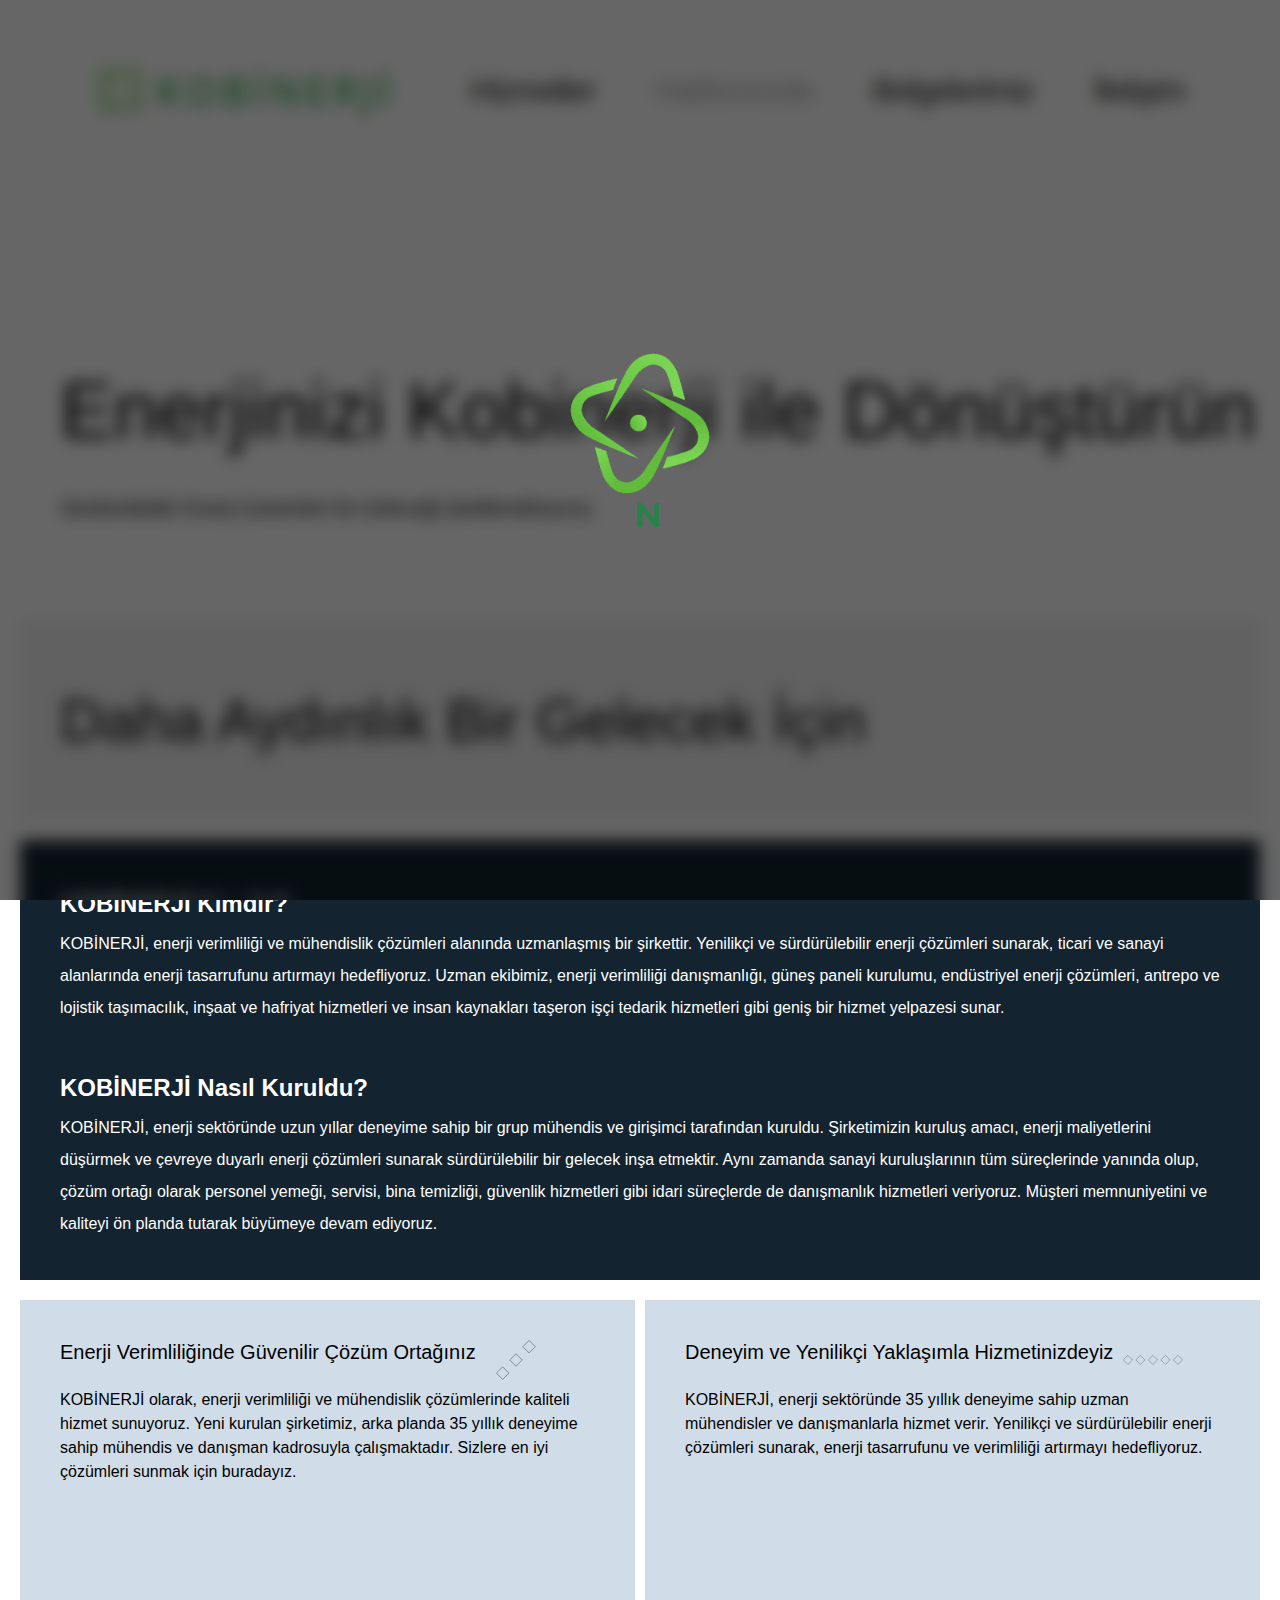
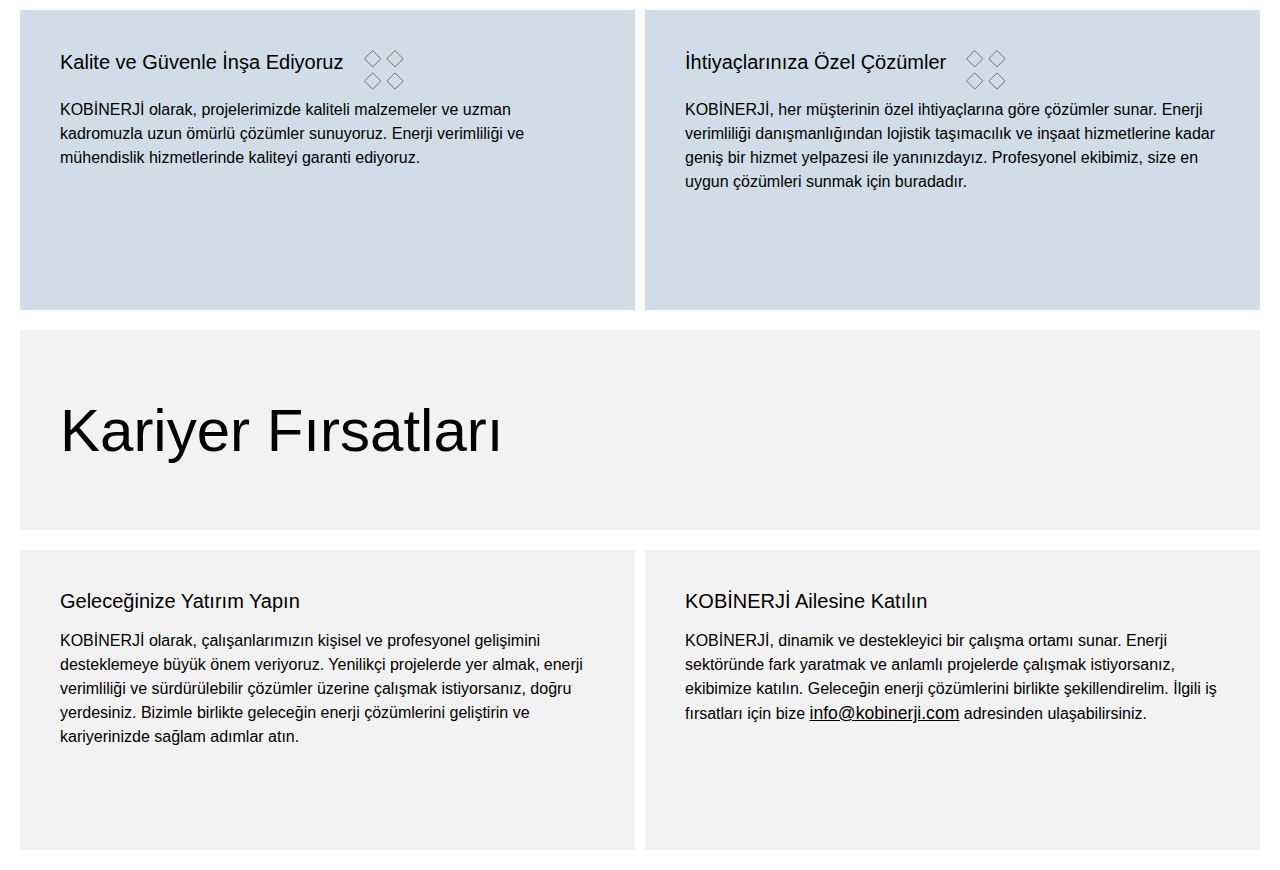
==== commit 54019916: "credientals styling" ====
--- a/about.html
+++ b/about.html
@@ -116,7 +116,7 @@
           </h4>
         </div>
         <div class="grid-item">
-          <div class="flex-row-main">
+          <div class="flex-row">
             <h3>İhtiyaçlarınıza Özel Çözümler</h3>
             <img class="svg" src="Group 102.svg" />
           </div>
--- a/style.css
+++ b/style.css
@@ -436,37 +436,77 @@
 }
 
 .gallery {
-  display: flex;
-  flex-wrap: wrap;
-  /* grid-template-rows: repeat(8, 15vw); */
+  width: 100%;
+  display: grid;
+  grid-template-columns: repeat(4, 1fr);
   gap: 20px;
-  padding: 50px;
-}
-
-/* .grid
-	display: flex
-	flex:
-		direction: row
-		wrap: wrap
-	align:
-		content: flex-start
-		items: center
-	justify-content: center
-	max-width: 80%
-	height: 100%
-	margin: 0 auto
-	padding: 30px 0 0
-	list-style: none */
+  /* justify-content: center; */
+  padding: 10px;
+  /* margin: auto; */
+  /* margin-left: 7.5%;
+  margin-right: 7.5%; */
+}
 
 .certificate-images {
-  max-width: 100%;
   display: block;
-  transition: transform 0.14s ease-in, text-shadow 0.1s ease-in;
-  will-change: transform;
+  /* flex: 1 1 300px; */
+  /* flex-basis: 1fr; */
+  /* flex-grow: 1; */
+  /* flex-shrink: 0; */
+  margin: auto;
+  width: 300px;
+  transition: width 500ms;
+  transition-delay: 300ms;
+  /* max-height: 500px; */
+  /* max-width: 500px; */
+  /* flex-basis: 300px; */
+
+  /* transition: transform 0.14s ease-in, text-shadow 0.1s ease-in; */
+  /* will-change: transform; */
   cursor: pointer;
 }
 
-.certificate-images::before {
+.certificate-images img {
+  display: block;
+  width: 100%;
+  margin: 0 auto;
+  /* max-width: 500px;
+  max-height: 500px; */
+}
+
+.certificate-images:hover {
+  /* grid-column: span 2; */
+  /* grid-row-start: span 2;
+  */
+  /* flex-basis: auto; */
+  /* flex-basis: 3fr; */
+  width: 700px;
+}
+
+@media (max-width: 1100px) {
+  .gallery {
+    grid-template-columns: repeat(3, 1fr);
+  }
+}
+
+@media (max-width: 800px) {
+  .gallery {
+    grid-template-columns: repeat(2, 1fr);
+  }
+}
+
+@media (max-width: 600px) {
+  .gallery {
+    grid-template-columns: repeat(1, 1fr);
+  }
+}
+
+.certificate-images:hover {
+  translate: 0, -20px;
+  /* translate(0,-20px); */
+}
+
+/* .certificate-images::before {
   content: "";
   background: none;
   border-radius: 3px;
@@ -475,17 +515,12 @@
   transition: opacity 0.1s ease-in;
   will-change: opacity;
   opacity: 0;
-}
+} */
 
 .logo-div {
   display: flex;
   align-items: center;
   gap: 10px;
-}
-
-.certificate-images:hover {
-  translate: 0, -20px;
-  /* translate(0,-20px); */
 }
 
 @media (max-width: 670px) {
@@ -620,7 +655,7 @@
   }
 }
 
-@media (max-width: 1000px) {
+@media (max-width: 1100px) {
   .menu {
     flex-direction: column;
     gap: 20px;
